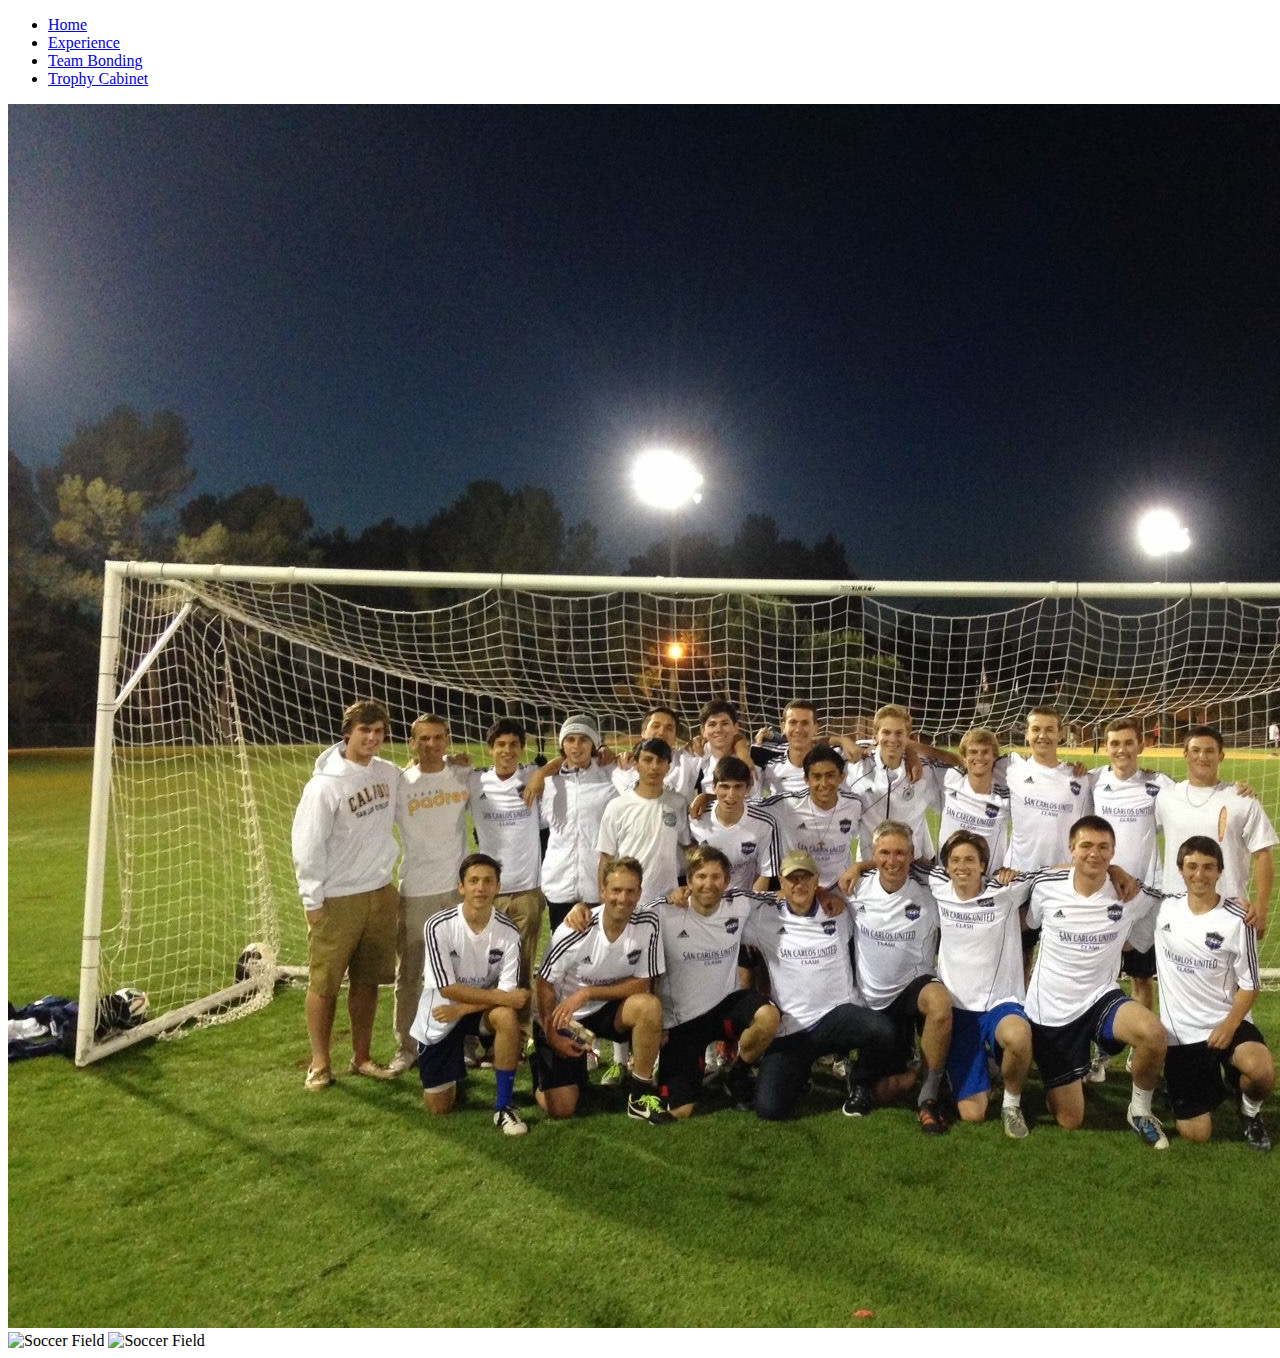
==== Experience.html @ c9961aa9 "added nav bar and images for experience" ====
<!doctype html>
<html>
<head>
<link href="css/style.css" rel="stylesheet" type="text/css">
<meta charset="UTF-8">
<title>Coach Ryan Freeman</title>
</head>

<body>
<div>
<nav>
	<ul>
		<li> <a href="Index.html"> Home </a> </li>
    	<li> <a href="Experience.html">  Experience</a> </li>
    	<li> <a href="TeamBonding.html"> Team Bonding </a> </li>
    	<li>	 <a href="Trophy.html"> Trophy Cabinet </a></li>
    </ul>
</nav>

<img class="experience" src="Images/clash.JPG"  alt="Soccer Field"/>
<img class="experience" src="Images/calpoly.jpg" alt="Soccer Field"/>
<img class="experience" src="Images/carlmont.jpg" alt="Soccer Field"/>
</div>
</body>
</html>
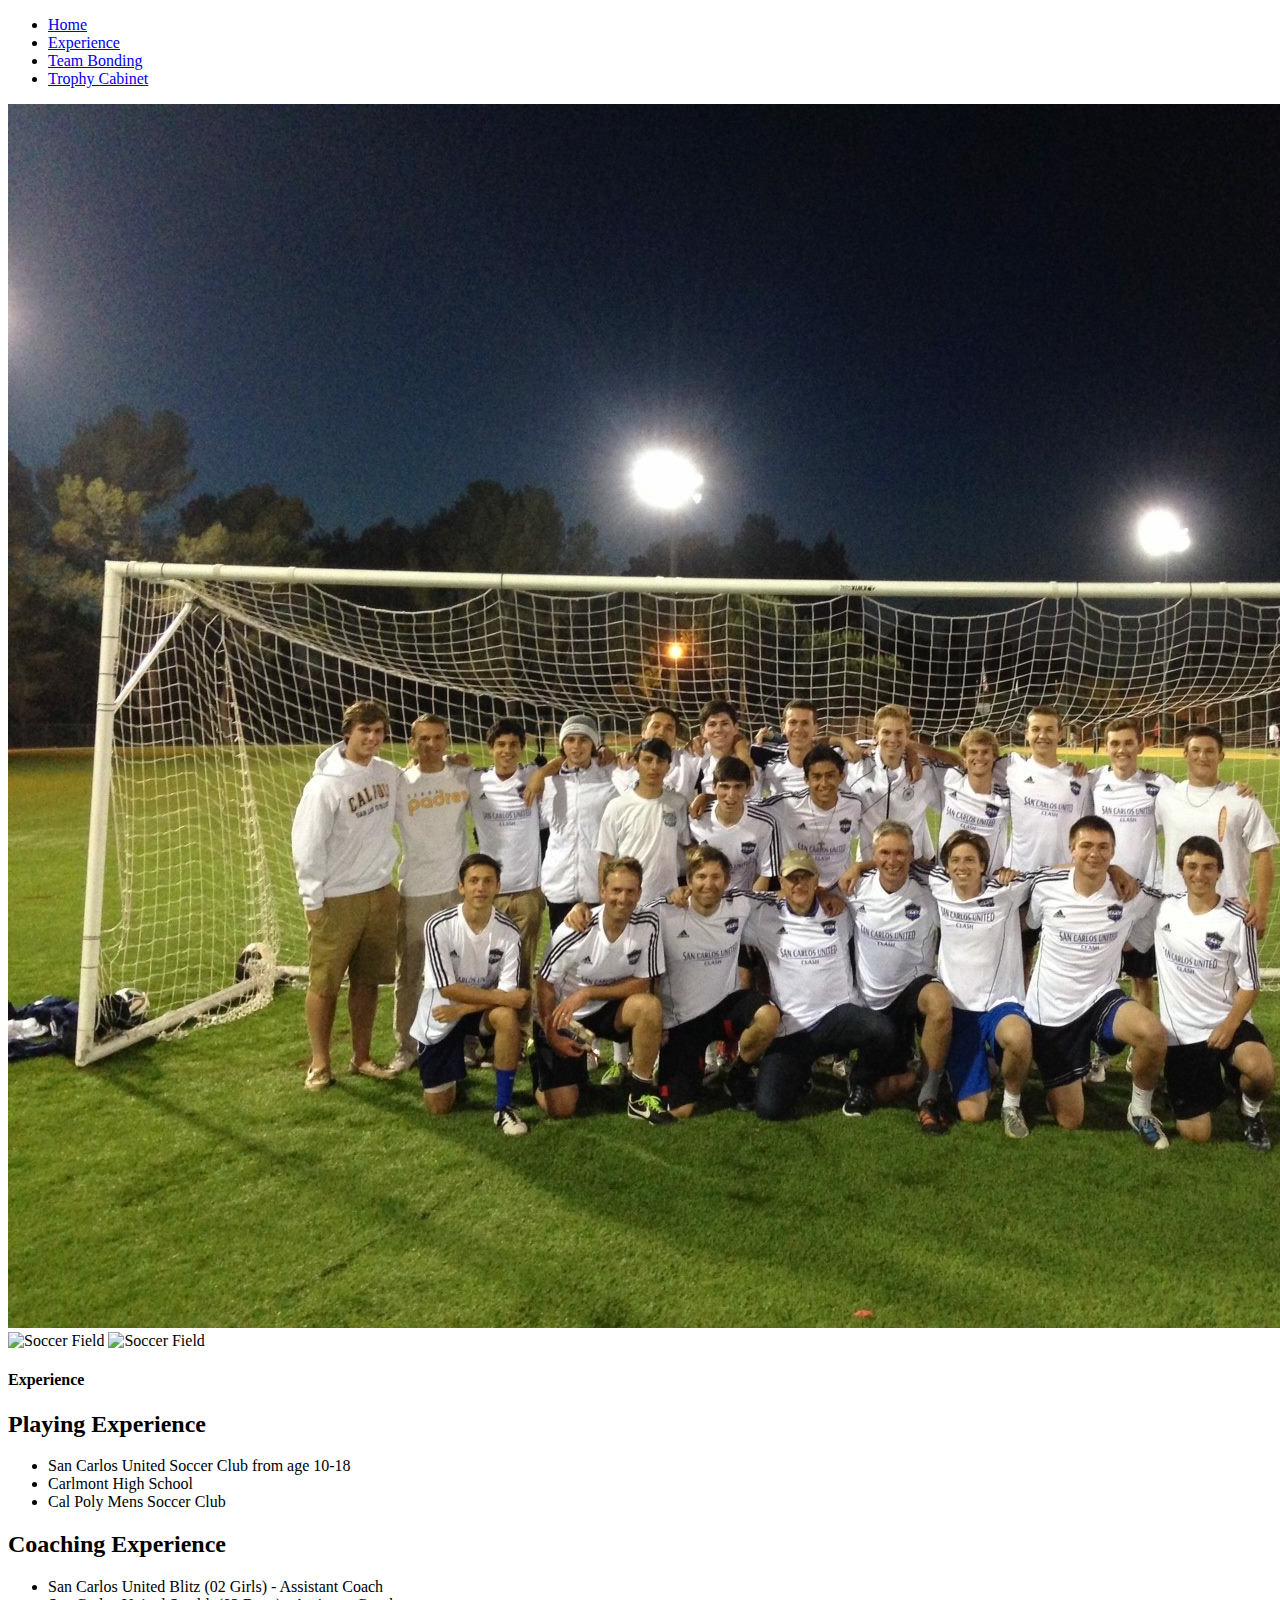
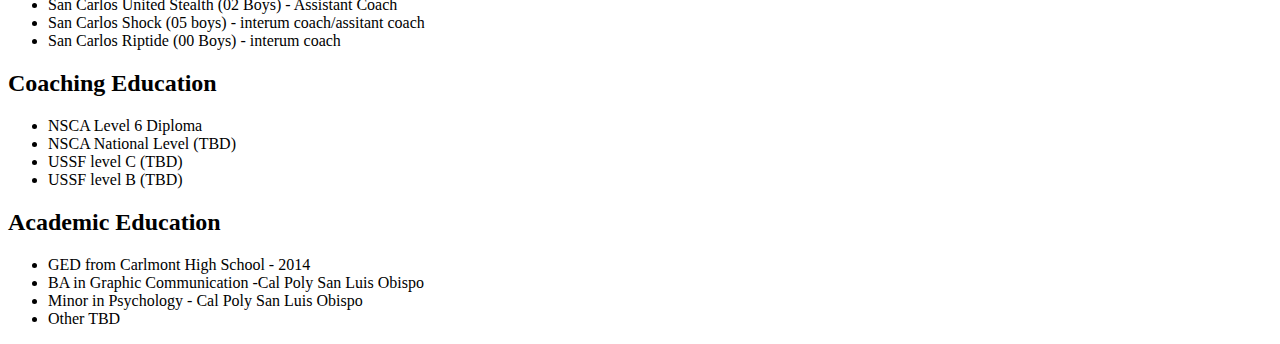
==== commit f8c01d4a: "added body of page" ====
--- a/Experience.html
+++ b/Experience.html
@@ -7,7 +7,7 @@
 </head>
 
 <body>
-<div>
+<div class="border">
 <nav>
 	<ul>
 		<li> <a href="Index.html"> Home </a> </li>
@@ -17,9 +17,56 @@
     </ul>
 </nav>
 
-<img class="experience" src="Images/clash.JPG"  alt="Soccer Field"/>
-<img class="experience" src="Images/calpoly.jpg" alt="Soccer Field"/>
-<img class="experience" src="Images/carlmont.jpg" alt="Soccer Field"/>
+<div class="experience">
+<img src="Images/clash.JPG"  alt="Soccer Field"/>
+<img src="Images/calpoly.jpg" alt="Soccer Field"/>
+<img src="Images/carlmont.jpg" alt="Soccer Field"/>
 </div>
+</div>
+
+<h4> Experience </h4>
+
+<div class="playing">
+<h2> Playing Experience</h2>
+<ul>
+<li> San Carlos United Soccer Club from age 10-18 </li>
+<li> Carlmont High School </li>
+<li> Cal Poly Mens Soccer Club </li>
+</ul>
+</div>
+
+<div class="playing">
+<h2> Coaching Experience </h2>
+<ul>
+<li > San Carlos United Blitz (02 Girls) - Assistant Coach </li>
+<li > San Carlos United Stealth (02 Boys) - Assistant Coach </li>
+<li > San Carlos Shock (05 boys) - interum coach/assitant coach </li>
+<li > San Carlos Riptide (00 Boys) - interum coach </li>
+</ul>
+</div>
+
+<div class="playing">
+<h2> Coaching Education</h2>
+<ul>
+<li > NSCA Level 6 Diploma </li>
+<li > NSCA National Level (TBD) </li>
+<li > USSF level C (TBD)</li>
+<li > USSF level B (TBD) </li>
+</ul>
+</div>
+
+<div class="playing">
+<h2> Academic Education </h2>
+<ul>
+<li > GED from Carlmont High School - 2014 </li>
+<li > BA in Graphic Communication -Cal Poly San Luis Obispo </li>
+<li > Minor in Psychology - Cal Poly San Luis Obispo </li>
+<li > Other TBD</li>
+</ul>
+</div>
+<p class="clear">
+</p>
+
+
 </body>
 </html>
